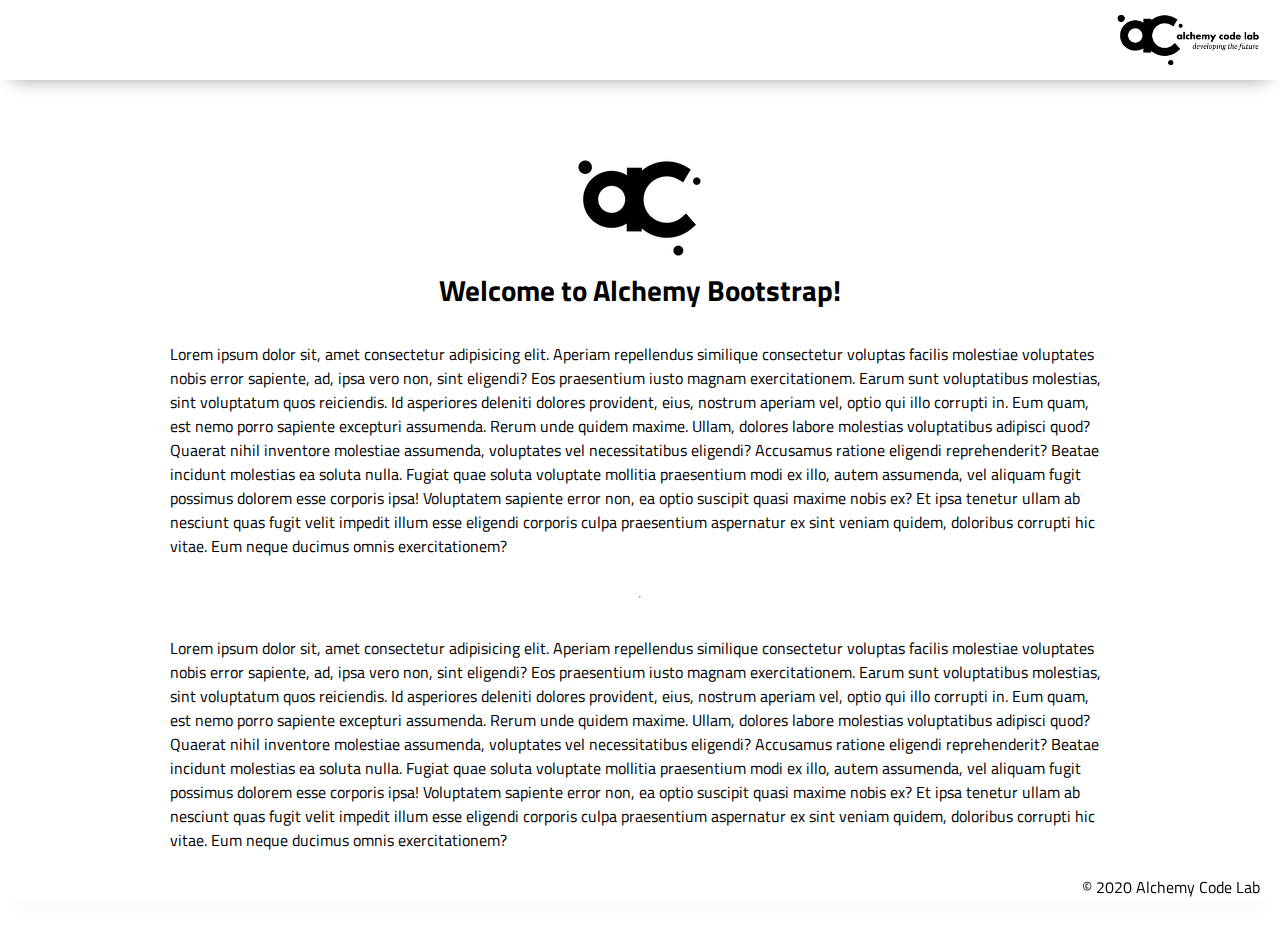
==== index.html @ 59b79bdb "Initial commit" ====
<!DOCTYPE html>
<html lang="en">

<head>
    <meta charset="UTF-8">
    <meta name="viewport" content="width=device-width, initial-scale=1.0">
    <meta http-equiv="X-UA-Compatible" content="ie=edge">
    <link href="https://fonts.googleapis.com/css2?family=Titillium+Web:wght@300&display=swap" rel="stylesheet">
    <link rel="stylesheet" href="styles/reset.css">
    <link rel="stylesheet" href="styles/style.css">
    <link rel="stylesheet" href="styles/home.css">
    <title>Document</title>
</head>

<body>
    <header>
        <div class="gutter-right logo">
            <img src="assets/big-logo.png"/>
        </div>
    </header>
    <main>
        <section class="main-section">
            <img class="main-logo" src="assets/alchemy-logo.png"/>
            <h2>
                Welcome to Alchemy Bootstrap!
            </h2>

            <p>
                Lorem ipsum dolor sit, amet consectetur adipisicing elit. Aperiam repellendus similique consectetur voluptas facilis molestiae voluptates nobis error sapiente, ad, ipsa vero non, sint eligendi? Eos praesentium iusto magnam exercitationem.
                Earum sunt voluptatibus molestias, sint voluptatum quos reiciendis. Id asperiores deleniti dolores provident, eius, nostrum aperiam vel, optio qui illo corrupti in. Eum quam, est nemo porro sapiente excepturi assumenda.
                Rerum unde quidem maxime. Ullam, dolores labore molestias voluptatibus adipisci quod? Quaerat nihil inventore molestiae assumenda, voluptates vel necessitatibus eligendi? Accusamus ratione eligendi reprehenderit? Beatae incidunt molestias ea soluta nulla.
                Fugiat quae soluta voluptate mollitia praesentium modi ex illo, autem assumenda, vel aliquam fugit possimus dolorem esse corporis ipsa! Voluptatem sapiente error non, ea optio suscipit quasi maxime nobis ex?
                Et ipsa tenetur ullam ab nesciunt quas fugit velit impedit illum esse eligendi corporis culpa praesentium aspernatur ex sint veniam quidem, doloribus corrupti hic vitae. Eum neque ducimus omnis exercitationem?
            </p>
            <hr />
            <p>
                Lorem ipsum dolor sit, amet consectetur adipisicing elit. Aperiam repellendus similique consectetur voluptas facilis molestiae voluptates nobis error sapiente, ad, ipsa vero non, sint eligendi? Eos praesentium iusto magnam exercitationem.
                Earum sunt voluptatibus molestias, sint voluptatum quos reiciendis. Id asperiores deleniti dolores provident, eius, nostrum aperiam vel, optio qui illo corrupti in. Eum quam, est nemo porro sapiente excepturi assumenda.
                Rerum unde quidem maxime. Ullam, dolores labore molestias voluptatibus adipisci quod? Quaerat nihil inventore molestiae assumenda, voluptates vel necessitatibus eligendi? Accusamus ratione eligendi reprehenderit? Beatae incidunt molestias ea soluta nulla.
                Fugiat quae soluta voluptate mollitia praesentium modi ex illo, autem assumenda, vel aliquam fugit possimus dolorem esse corporis ipsa! Voluptatem sapiente error non, ea optio suscipit quasi maxime nobis ex?
                Et ipsa tenetur ullam ab nesciunt quas fugit velit impedit illum esse eligendi corporis culpa praesentium aspernatur ex sint veniam quidem, doloribus corrupti hic vitae. Eum neque ducimus omnis exercitationem?
            </p>

        </section>
    </main>
    <footer>
        <div class="copy gutter-right">&copy; 2020 Alchemy Code Lab</div>
    </footer>

    <script type="module" src="app.js"></script>
</body>

</html>
---- styles/style.css ----
body {
    /* https://coolors.co/generate and click export -> scss to get the colors to copy and paste below*/
    /* --color1: hsla(349, 69%, 76%, 1);
    --color2: hsla(207, 67%, 44%, 1);
    --color3: hsla(200, 61%, 56%, 1);
    --color4: hsla(187, 41%, 94%, 1);
    --color5: hsla(170, 28%, 95%, 1); */

    /* --color1: hsla(45, 86%, 83%, 1);
    --color2: hsla(135, 65%, 98%, 1);
    --color3: hsla(315, 37%, 86%, 1);
    --color4: hsla(45, 73%, 98%, 1);
    --color5: hsla(224, 40%, 79%, 1); */
    
    --header-height: 80px;
    --shadow: 0px 10px 20px -12px rgba(0,0,0,0.45);
    --gutter: 30px;
    --footer-height: 25px;
    
    font-family: 'Titillium Web', sans-serif;
    background-color: var(--color2);
}

main {
    display: flex;
    flex-direction: column;
    justify-content: center;
    align-items: center;
    margin-bottom: calc(var(--footer-height));
}

section {
    background-color: var(--color5);
    width: 1000px;
    max-width: 80%;
    display: flex;
    flex-direction: column;
    justify-content: center;
    align-items: center;
    padding-top: var(--gutter);
    padding-bottom: var(--gutter);
    margin-top: var(--gutter);
    margin-bottom: var(--gutter);
    border: solid 2px var(--color1);
}

header {
    display: flex;
    justify-content: flex-end;
    background-color: var(--color3);
    height: var(--header-height);
    box-shadow: var(--shadow);
}

footer {
    display: flex;
    justify-content: flex-end;
    background-color: var(--color3);
    box-shadow: var(--shadow);
}


h2 {
    font-size: 1.8rem;
    font-weight: bold;
}

.gutter-right {
    margin-right: 20px;
}

.main-logo {
    animation: pulse 5s infinite ease-in-out;
}

header img {
    height: var(--header-height);
}

p {
    margin: var(--gutter);
}
  
footer {
    position: fixed;
    width: 100%;
    bottom: 0;
    height: var(--footer-height);
    display: flex;
    justify-content: flex-end;
    background-color: var(--color3);
    box-shadow: var(--shadow);
}
  
  @keyframes pulse {
    20% {
      transform: rotate3d(-10, -10, -10, 50deg) scale(1.2);
    }

    40% {
        transform: rotate3d(10, 10, -10, 50deg) scale(1);
    }

    60% {
        transform: rotate3d(-10, 10, 10, 50deg) scale(1.2);
      }

    80% {
        transform: rotate3d(10, 10, 10, 50deg) scale(1);
    }

  }
---- styles/home.css ----
/* add home page styles here */
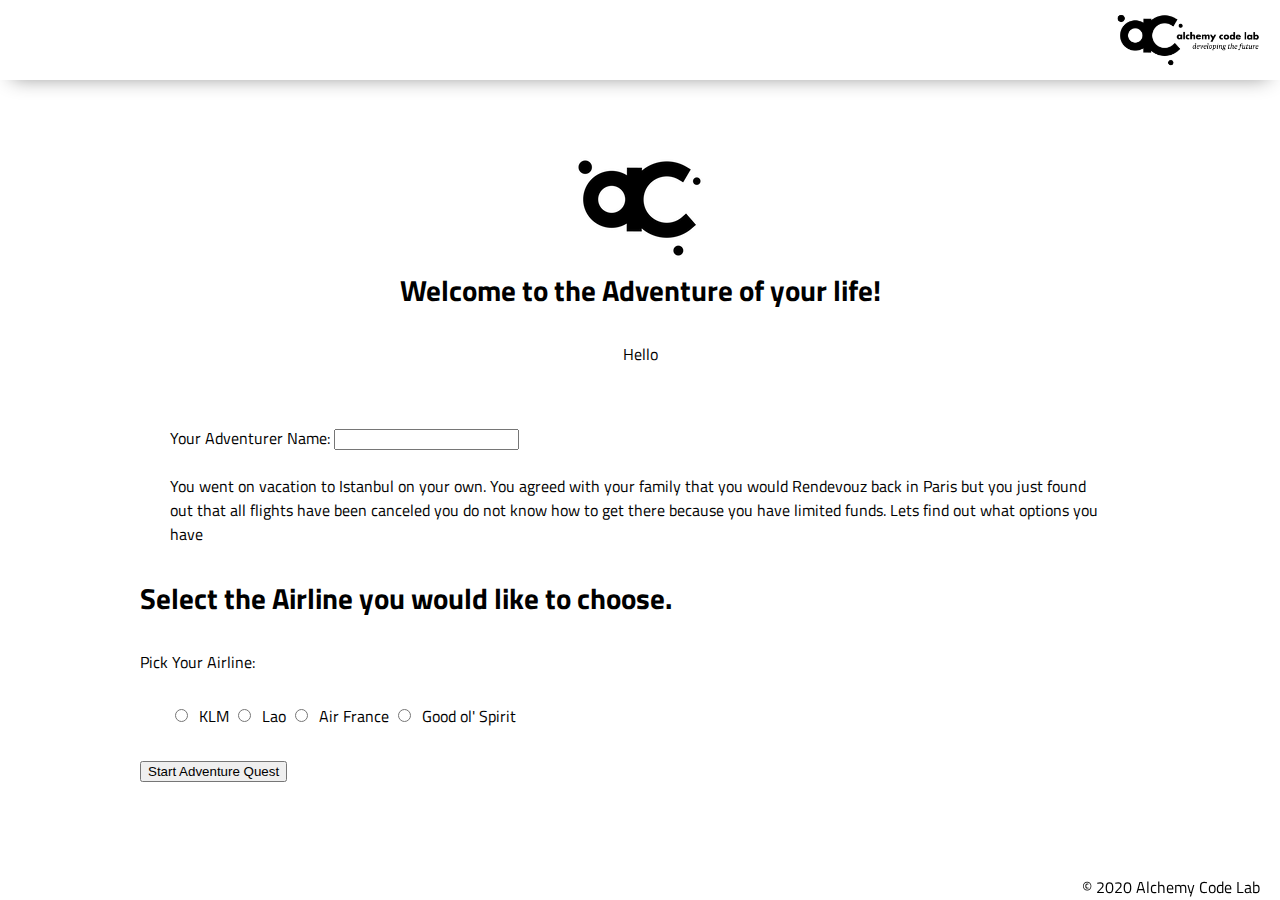
==== commit 6cb5e430: "initializing the story line to start creating functions" ====
--- a/index.html
+++ b/index.html
@@ -9,7 +9,7 @@
     <link rel="stylesheet" href="styles/reset.css">
     <link rel="stylesheet" href="styles/style.css">
     <link rel="stylesheet" href="styles/home.css">
-    <title>Document</title>
+    <title>Getting Stuck!</title>
 </head>
 
 <body>
@@ -22,24 +22,55 @@
         <section class="main-section">
             <img class="main-logo" src="assets/alchemy-logo.png"/>
             <h2>
-                Welcome to Alchemy Bootstrap!
+                Welcome to the Adventure of your life!
             </h2>
 
             <p>
-                Lorem ipsum dolor sit, amet consectetur adipisicing elit. Aperiam repellendus similique consectetur voluptas facilis molestiae voluptates nobis error sapiente, ad, ipsa vero non, sint eligendi? Eos praesentium iusto magnam exercitationem.
-                Earum sunt voluptatibus molestias, sint voluptatum quos reiciendis. Id asperiores deleniti dolores provident, eius, nostrum aperiam vel, optio qui illo corrupti in. Eum quam, est nemo porro sapiente excepturi assumenda.
-                Rerum unde quidem maxime. Ullam, dolores labore molestias voluptatibus adipisci quod? Quaerat nihil inventore molestiae assumenda, voluptates vel necessitatibus eligendi? Accusamus ratione eligendi reprehenderit? Beatae incidunt molestias ea soluta nulla.
-                Fugiat quae soluta voluptate mollitia praesentium modi ex illo, autem assumenda, vel aliquam fugit possimus dolorem esse corporis ipsa! Voluptatem sapiente error non, ea optio suscipit quasi maxime nobis ex?
-                Et ipsa tenetur ullam ab nesciunt quas fugit velit impedit illum esse eligendi corporis culpa praesentium aspernatur ex sint veniam quidem, doloribus corrupti hic vitae. Eum neque ducimus omnis exercitationem?
+                    Hello <form id="user-sign-up">
+                        <p class="text-prompt">
+                            <label for="name">Your Adventurer Name:</label>
+                            <input id="name" name="name" required>
+                            <br>
+                            <br>
+                    
+                            You went on vacation to Istanbul on your own. You agreed with your
+                            family that you would Rendevouz back in Paris but you just found out that all flights have been canceled
+                            you do not know how to get there because you have limited funds. Lets find out what options you have
             </p>
-            <hr />
-            <p>
-                Lorem ipsum dolor sit, amet consectetur adipisicing elit. Aperiam repellendus similique consectetur voluptas facilis molestiae voluptates nobis error sapiente, ad, ipsa vero non, sint eligendi? Eos praesentium iusto magnam exercitationem.
-                Earum sunt voluptatibus molestias, sint voluptatum quos reiciendis. Id asperiores deleniti dolores provident, eius, nostrum aperiam vel, optio qui illo corrupti in. Eum quam, est nemo porro sapiente excepturi assumenda.
-                Rerum unde quidem maxime. Ullam, dolores labore molestias voluptatibus adipisci quod? Quaerat nihil inventore molestiae assumenda, voluptates vel necessitatibus eligendi? Accusamus ratione eligendi reprehenderit? Beatae incidunt molestias ea soluta nulla.
-                Fugiat quae soluta voluptate mollitia praesentium modi ex illo, autem assumenda, vel aliquam fugit possimus dolorem esse corporis ipsa! Voluptatem sapiente error non, ea optio suscipit quasi maxime nobis ex?
-                Et ipsa tenetur ullam ab nesciunt quas fugit velit impedit illum esse eligendi corporis culpa praesentium aspernatur ex sint veniam quidem, doloribus corrupti hic vitae. Eum neque ducimus omnis exercitationem?
-            </p>
+<h2>Select the Airline you would like to choose.</h2>
+
+
+
+</p>
+<fieldset>
+    <legend>Pick Your Airline:</legend>
+    <p id="avatars">
+        <label>
+            <input type="radio" name="airline" required value="Klm-Airlines">
+            <img src="">
+            KLM
+        </label>
+        <label>
+            <input type="radio" name="airline" required value="Lao-Airlines">
+            <img src="">
+            Lao
+        </label>
+        <label>
+            <input type="radio" name="airline" required value="AirFrance-Airlines">
+            <img src="">
+            Air France
+        </label>
+        <label>
+            <input type="radio" name="airline" required value="Spirit">
+            <img src="">
+            Good ol' Spirit
+        </label>
+        </p>
+    </fieldset>
+    <button>Start Adventure Quest</button>
+    </form>
+    </main>
+
 
         </section>
     </main>
